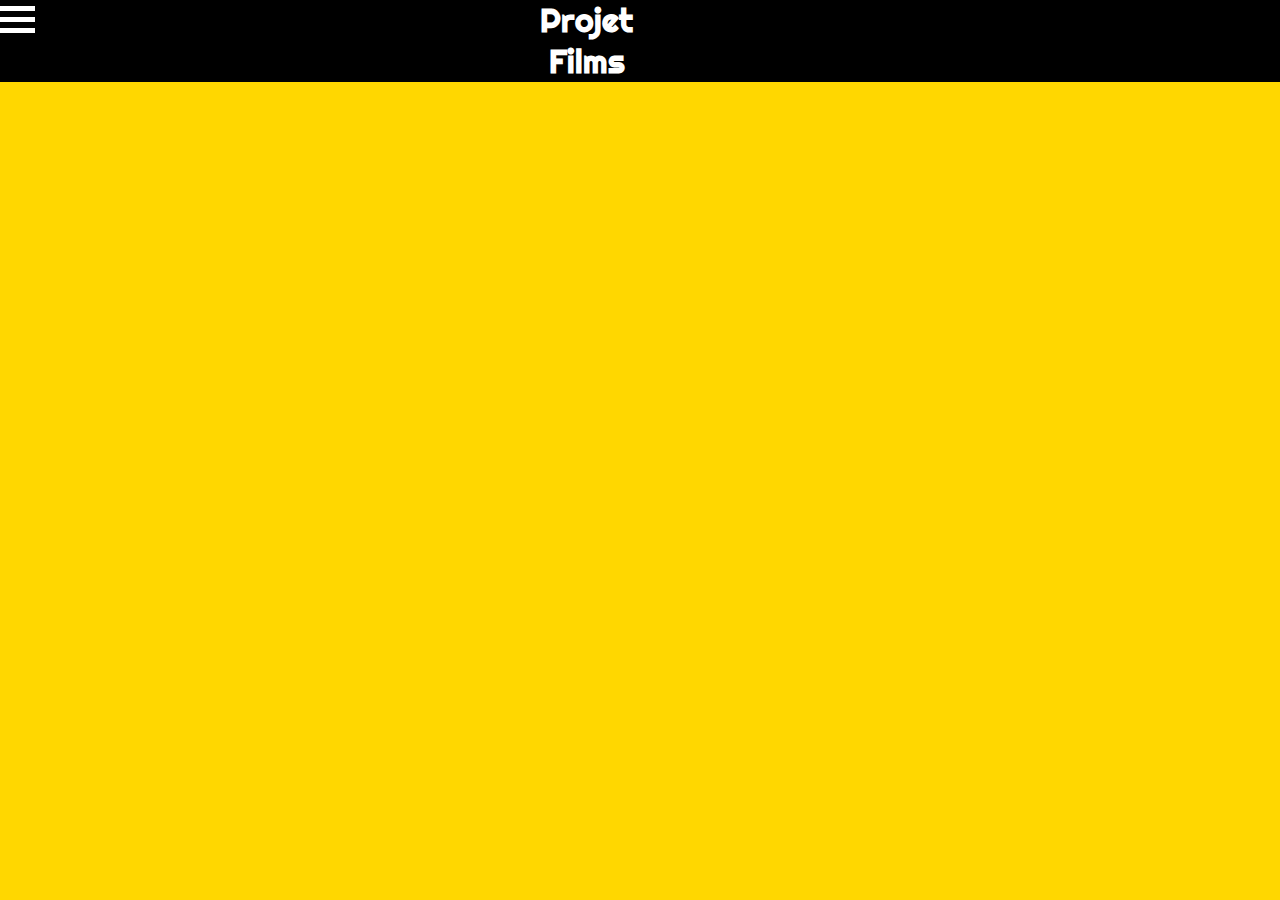
==== index.html @ ebb067c0 "initialisation" ====
<!DOCTYPE html>
<html lang="en">
<head>
    <meta charset="UTF-8">
    <meta http-equiv="X-UA-Compatible" content="IE=edge">
    <meta name="viewport" content="width=device-width, initial-scale=1.0">
    <link rel="stylesheet" href="projet.css" type="text/css">
    <link rel="preconnect" href="https://fonts.googleapis.com">
		<link rel="preconnect" href="https://fonts.gstatic.com" crossorigin>
		<link href="https://fonts.googleapis.com/css2?family=Righteous&display=swap" rel="stylesheet">
    <title>Projet Séries</title>
<meta name="Subject" content="Films">
<meta name="Revisit-After" content="15 days">
<meta name="Rating" content="general">
<meta name="Distribution" content="global">
<meta name="Category" content="internet">

</head>
<body>
    <header>
		<div class="header">
			<div id="mySidenav" class="sidenav">
				<a id="closeBtn" href="#" class="close"></a>
				<ul>
					<li><a href="pages/séries.html">Séries</a></li>
					<li><a href="pages/films.html">Films</a></li>
					<li><a href="pages/animés.html">Animés</a></li>
				</ul>
			</div>
			<a href="#" id="openBtn">
				<span class="burger-icon">
					<span></span>
					<span></span>
					<span></span>
				</span>
			</a>
			<h1 class="titre">Projet Films </h1>
		</div>
	</header>
    



    <script src="projet.js"></script>
</body>
</html>
---- projet.css ----
h1
{
	font-family: 'Righteous', cursive;
    
}

a
{
	font-family: 'Righteous', cursive;
}

body{
	margin: 0;
	background-color: gold;
	color: black;
}

.header
{
	background-color: rgb(0, 0, 0);
	display: grid;
	grid-template-columns: repeat(12,1fr);
	grid-template-rows: auto;
    width: 100%;
    color: white;
	text-align: center;
}

.titre
{
	grid-column: 6 /span 1;
	grid-row: 1;
    margin: 0;
	width: 100%;
}

.sidenav
{
	height: 100%;
	width: 250px;
	position: fixed;
	z-index: 1;
	top: 0;
	left: -250px;
	background-color: #000000;
	padding-top: 60px;
	transition: left 0.5s ease;
	grid-column: 1 /span 1;
	grid-row: 1;
}

/* Sidenav menu links */
.sidenav a
{
	padding: 8px 8px 8px 32px;
	text-decoration: none;
	font-size: 25px;
	color: #ffffff;
	display: block;
	transition: 0.3s;
}

.sidenav a:hover
{
	color: #ff0000;
}

.sidenav ul
{
	list-style-type: none;
	padding: 0;
	margin: 0;
}

/* Active class */
.sidenav.active
{
	left: 0;
}

/* Close btn */
.sidenav .close
{
	position: absolute;
	top: 0;
	right: 25px;
	font-size: 36px;
}

/* Icône burger */
.burger-icon span
{
	display: block;
	width: 35px;
	height: 5px;
	background-color: rgb(255, 255, 255);
	margin: 6px 0;
}
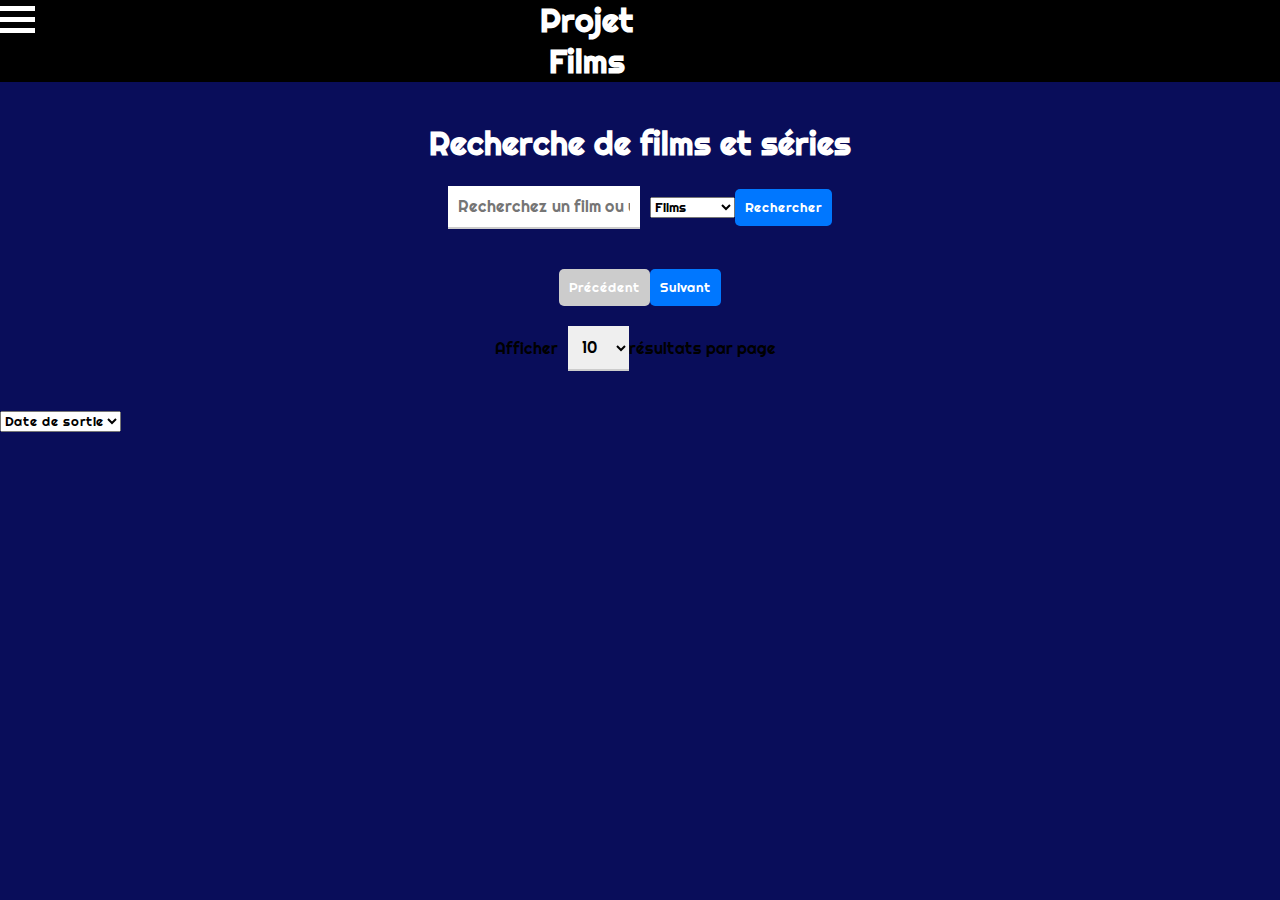
==== commit d39b50b7: "initialisation" ====
--- a/index.html
+++ b/index.html
@@ -34,10 +34,47 @@
 					<span></span>
 				</span>
 			</a>
-			<h1 class="titre">Projet Films </h1>
+			<div class="div">
+				<h1 class="titre">Projet Films </h1>
+			</div>
+			
 		</div>
 	</header>
     
+	
+		<div class="container">
+			<h1>Recherche de films et séries</h1>
+			<div class="search-box">
+			  <input type="text" id="search-input" placeholder="Recherchez un film ou une série" />
+			  <select id="media-type-select">
+				  <option value="movie">Films</option>
+				  <option value="tv">Séries TV</option>
+				  <option value="multi">Tous</option>
+				</select>
+			  <button id="search-btn">Rechercher</button>
+			</div>
+			<div class="result-container"></div>
+			<div class="pagination">
+			  <button id="prev-btn" disabled>Précédent</button>
+			  <div class="page-info"></div>
+			  <button id="next-btn">Suivant</button>
+			</div>
+			<div class="results-per-page">
+			  <label for="results-per-page-select">Afficher</label>
+			  <select id="results-per-page-select">
+				<option value="10" selected>10</option>
+				<option value="20">20</option>
+				<option value="50">50</option>
+			  </select>
+			  <label for="results-per-page-select">résultats par page</label>
+			</div>
+		  </div >
+		  <select id="sort-select">
+			  <option value="release_date">Date de sortie</option>
+			  <option value="popularity">Popularité</option>
+			  <option value="vote_average">Note moyenne</option>
+			</select>
+	
 
 
 
--- a/projet.css
+++ b/projet.css
@@ -1,4 +1,9 @@
-h1
+* {
+    box-sizing: border-box;
+
+  }
+
+h1, h2, h3, h4, h5, label,option,button,select,input,p,div
 {
 	font-family: 'Righteous', cursive;
     
@@ -11,7 +16,7 @@
 
 body{
 	margin: 0;
-	background-color: gold;
+	background-color: rgb(9, 13, 90);
 	color: black;
 }
 
@@ -28,8 +33,7 @@
 
 .titre
 {
-	grid-column: 6 /span 1;
-	grid-row: 1;
+	
     margin: 0;
 	width: 100%;
 }
@@ -42,7 +46,7 @@
 	z-index: 1;
 	top: 0;
 	left: -250px;
-	background-color: #000000;
+	background-color: #ffffff;
 	padding-top: 60px;
 	transition: left 0.5s ease;
 	grid-column: 1 /span 1;
@@ -52,17 +56,17 @@
 /* Sidenav menu links */
 .sidenav a
 {
-	padding: 8px 8px 8px 32px;
+	padding: 8px 8px 8px 8px;
 	text-decoration: none;
 	font-size: 25px;
-	color: #ffffff;
+	color: #000000;
 	display: block;
 	transition: 0.3s;
 }
 
 .sidenav a:hover
 {
-	color: #ff0000;
+	color: rgb(187, 0, 255);
 }
 
 .sidenav ul
@@ -83,8 +87,14 @@
 {
 	position: absolute;
 	top: 0;
+	height: 50px;
+	width: 50px;
 	right: 25px;
 	font-size: 36px;
+background-image: url(3916837.png);
+background-position: center;
+background-repeat: no-repeat;
+background-size: 40px;
 }
 
 /* Icône burger */
@@ -95,4 +105,151 @@
 	height: 5px;
 	background-color: rgb(255, 255, 255);
 	margin: 6px 0;
-}+}
+
+.div{
+	grid-column: 6 /span 1;
+	grid-row: 1;
+	display: flex;
+	justify-content: center;
+}
+
+.container {
+    max-width: 800px;
+    height: 50%;
+    margin: 0 auto;
+    padding: 20px;
+    display: flex;
+    flex-direction: column;
+    align-items: center;
+  }
+
+  .container h1{
+	color: white;
+  }
+  
+
+  
+  .search-box {
+    display: flex;
+    align-items: center;
+    margin-bottom: 20px;
+  }
+  
+  #search-input {
+    flex-grow: 1;
+    padding: 10px;
+    border: none;
+    border-bottom: 2px solid #ccc;
+    font-size: 16px;
+    margin-right: 10px;
+  }
+  
+  #search-btn {
+    padding: 10px;
+    background-color: #0077ff;
+    color: #fff;
+    border: none;
+    border-radius: 5px;
+    cursor: pointer;
+    transition: background-color 0.3s ease;
+  }
+  
+  #search-btn:hover {
+    background-color: #0055ff;
+  }
+  
+  .result-container {
+    display: grid;
+    grid-template-columns: repeat(auto-fill, minmax(250px, 1fr));
+    grid-gap: 20px;
+    margin-bottom: 20px;
+  }
+  
+  .card {
+    position: relative;
+    background-color: #fff;
+    border-radius: 5px;
+    box-shadow: 0px 0px 10px rgba(0, 0, 0, 0.2);
+    overflow: hidden;
+    transition: transform 0.3s ease;
+  }
+  
+  .card:hover {
+    transform: translateY(-10px);
+  }
+  
+  .card-img-top {
+    width: 100%;
+    height: 200px;
+    object-fit: cover;
+  }
+  
+  .card-body {
+    padding: 10px;
+  }
+  
+  .card-title {
+    font-size: 18px;
+    margin-bottom: 10px;
+  }
+  
+  .card-text {
+    font-size: 14px;
+    color: #666;
+    margin-bottom: 10px;
+  }
+  
+  .text-muted {
+    color: #999;
+  }
+  
+  .pagination {
+    display: flex;
+    align-items: center;
+    justify-content: space-between;
+    margin-bottom: 20px;
+  }
+  
+  #prev-btn,
+  #next-btn {
+    padding: 10px;
+    background-color: #0077ff;
+    color: #fff;
+    border: none;
+    border-radius: 5px;
+    cursor: pointer;
+    transition: background-color 0.3s ease;
+  }
+  
+  #prev-btn:disabled,
+  #next-btn:disabled {
+    background-color: #ccc;
+    cursor: not-allowed;
+  }
+  
+  #prev-btn:hover,
+  #next-btn:hover {
+    background-color: #0055ff;
+  }
+  
+  .page-info {
+    font-size: 16px;
+  }
+  
+  .results-per-page {
+    display: flex;
+    align-items: center;
+    margin-bottom: 20px;
+  }
+  
+  label {
+    font-size: 16px;
+    margin-right: 10px;
+  }
+  
+  #results-per-page-select {
+    padding: 10px;
+    font-size: 16px;
+    border: none;
+    border-bottom: 2px solid #ccc;}
